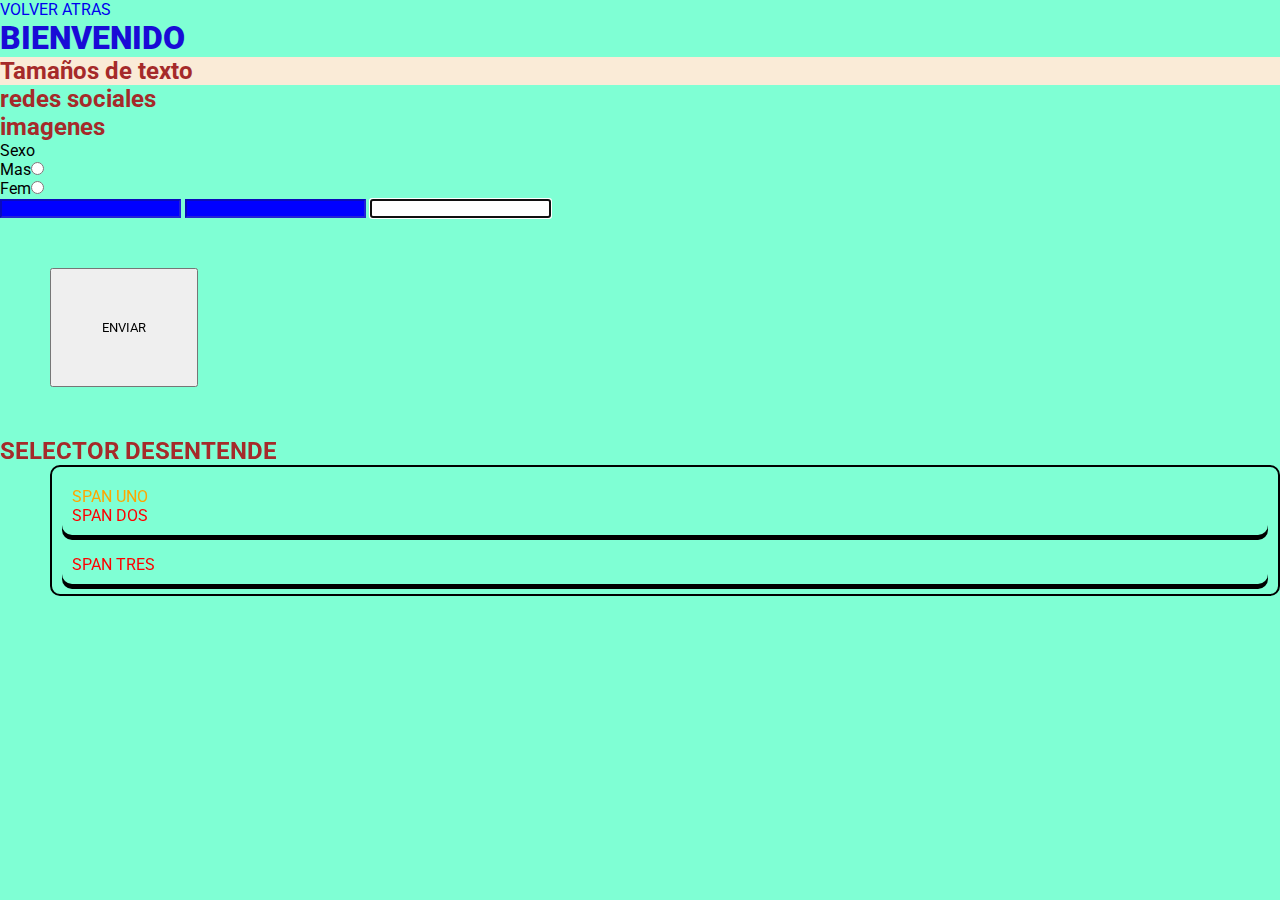
==== html/estilo.html @ 735276f1 "learnig css" ====
<!DOCTYPE html>
<html lang="en">
<head>
    <meta charset="UTF-8">
    <meta http-equiv="X-UA-Compatible" content="IE=edge">
    <meta name="viewport" content="width=device-width, initial-scale=1.0">
    <title>Document</title>
    <link rel="stylesheet" href="../css/style.css">
    <style>
        body{
            background-color: aquamarine;
        }

        a{
            text-decoration: none;
        }
    </style>
</head>
<body>
    <a href="../index.html">VOLVER ATRAS</a>

    <h1 id="title">BIENVENIDO</h1>
    <h2 id="site_text" >Tamaños de texto</h2>
    <h2 id="site_media" class="subtitles" name="subtitles">redes sociales</h2>
    <h2 id="side_images" class="subtitles" name="subtitles">imagenes</h2>
    <label for="">Sexo</label><br>
    <label for="">Mas</label><input type="radio" id="sex_mas" class="input_radio_sex" name="sex_group"><br>
    <label for="">Fem</label><input type="radio" id="sex_fem" class="input_radio_sex" name="sex_group"><br>

    <input type="text" disabled>
    <input type="text" disabled>
    <input type="text" autofocus><br>
    <button id="btn_send">ENVIAR</button>

    <h2>SELECTOR DESENTENDE</h2>
    <div id="papa">
        <div class="hermanos">
            <span id="nh_uno" class="nieto hijo">SPAN UNO</span><br>
            <span id="nh_dos" class="nieto hijo">SPAN DOS</span>
        </div>
        <div class="hermanos">
            <span id="texto" class="nieto hijo">SPAN TRES</span>
        </div>
        
    </div>

</body>
</html>
---- css/style.css ----
@import url('https://fonts.googleapis.com/css2?family=Roboto:ital,wght@0,300;1,300&display=swap');

/* Selector universal */
*{
    margin: 0;
    padding: 0;
    font-family: 'Roboto', sans-serif;;
}

/* Selector etiqueta */

h1{
    /* font-family: Georgia, 'Times New Roman', Times, serif; */
    font-weight: 900;
    color: rgb(25, 12, 214);
}

h2{
    color: brown;
}

/* Selesctor de id */
#site_text{
    background-color: antiquewhite;
}

/* Slesctor de clases */
.subtitles{
    /* font-family: Arial, Helvetica, sans-serif; */
}

/* Selector por atributo */

input[disabled]{
    background-color: blue;
}



#btn_send{
    margin: 50px;
    padding: 50px;
}

/* Selector por pseudoclases */

#btn_send:hover{
    background-color: aqua;
    color: chocolate;
    font-size: 20px;
}

#papa{
    margin-left: 50px;
    border: 2px solid rgb(0, 0, 0);
    border-radius: 10px;
}

.hermanos{
    border-color: rgb(245, 0, 0);
    margin: 10px;
    padding: 10px;
    border-radius: 10px;
    box-shadow: 0px 5px;
}

#nh_uno{
    color: aliceblue;
}

#papa > .hermanos > #nh_uno{
    color: orange;
}

#papa .nieto{
    color: red;
}
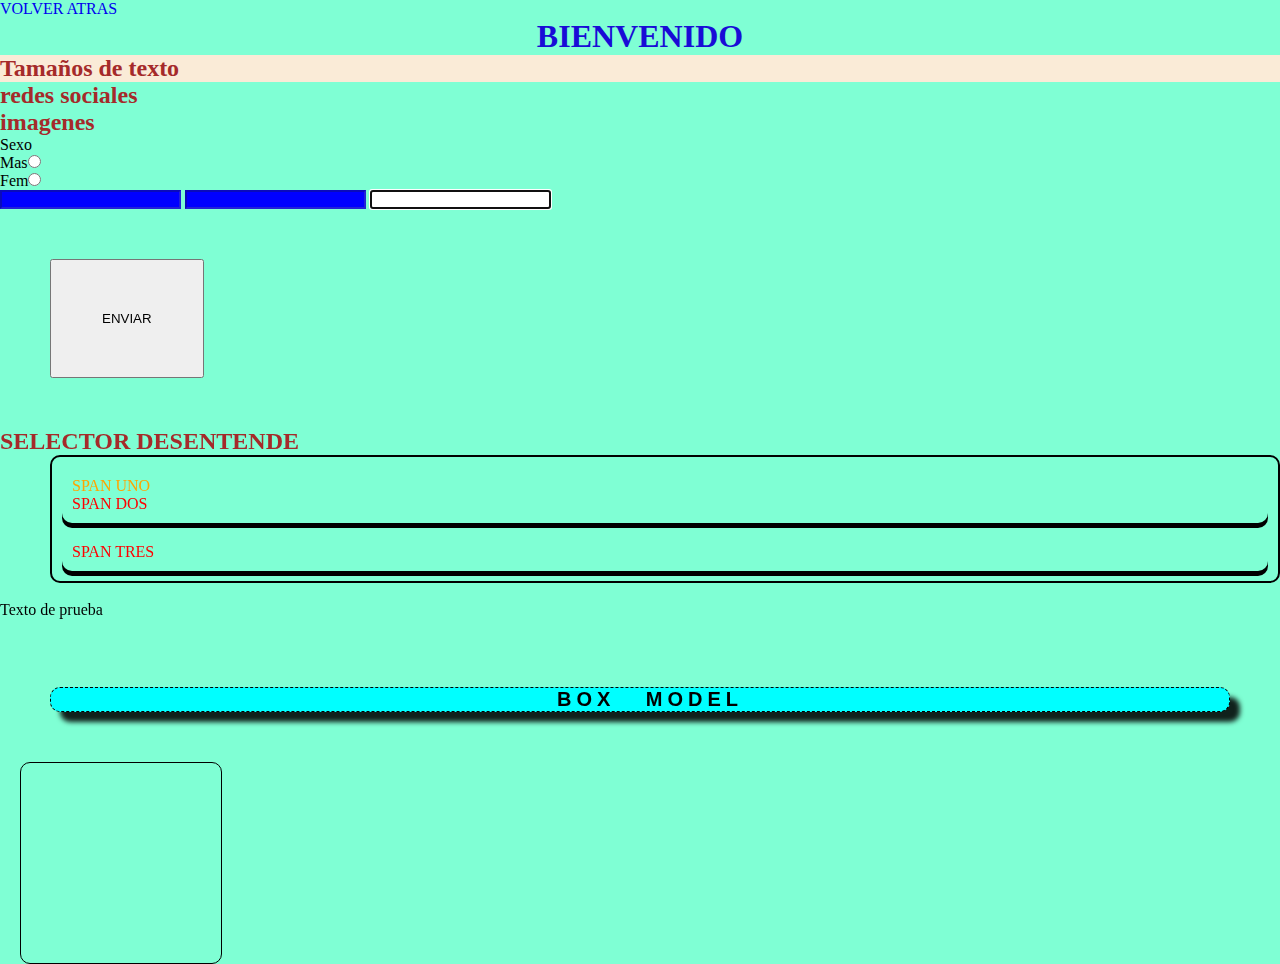
==== commit 3c3f86d4: "css features" ====
--- a/html/estilo.html
+++ b/html/estilo.html
@@ -44,5 +44,14 @@
         
     </div>
 
+    <br>
+
+    <span>Texto de prueba</span>
+    <br><br>
+    <h2 id="title_box">BOX MODEL</h2>
+    <div id="box_father">
+        <div id="box_model"></div>
+    </div>
+    
 </body>
 </html>--- a/css/style.css
+++ b/css/style.css
@@ -4,7 +4,7 @@
 *{
     margin: 0;
     padding: 0;
-    font-family: 'Roboto', sans-serif;;
+    /* font-family: 'Roboto', sans-serif;; */
 }
 
 /* Selector etiqueta */
@@ -74,4 +74,56 @@
 
 #papa .nieto{
     color: red;
-}+}
+
+#title_box {
+    color: #000000;
+    font-family: 'Poppins', sans-serif;
+    background-color: aqua;
+    text-align: center;
+    padding-left: 20px;
+    margin: 50px;
+    border: 1px dashed #000;
+    border-radius: 10px;
+    box-shadow: 10px 10px 5px 0px rgba(0,0,0,0.87);
+    -webkit-box-shadow: 10px 10px 5px 0px rgba(0,0,0,0.87);
+    -moz-box-shadow: 10px 10px 5px 0px rgba(0,0,0,0.87);
+    word-spacing: 20px;
+    letter-spacing: 5px;
+    font-size: 20px;
+
+}
+
+#box_father {
+    border: 1px solid #000;
+    border-radius: 10px;
+    width: 200px;
+    height: 200px;
+    margin-left: 20px;
+    background-image: url(https://www.gob.mx/cms/uploads/article/main_image/66093/mundial-sin-violecia-redes.jpg);
+    background-size: cover;
+    background-position: center;
+}
+
+
+@media (min-width: 800px) and (max-width: 1280px) {
+    body{
+        background-color: red;
+    }
+    h1{
+        text-align: center;
+    }
+    
+}
+
+/* mediaqueris de 799 hacia abajo */
+
+@media (max-width: 799px) {
+    body{
+        background-image: url(https://www.gob.mx/cms/uploads/article/main_image/66093/mundial-sin-violecia-redes.jpg);
+        background-size: cover;
+        background-position: center;
+        background-repeat: no-repeat;
+    }
+    
+}
